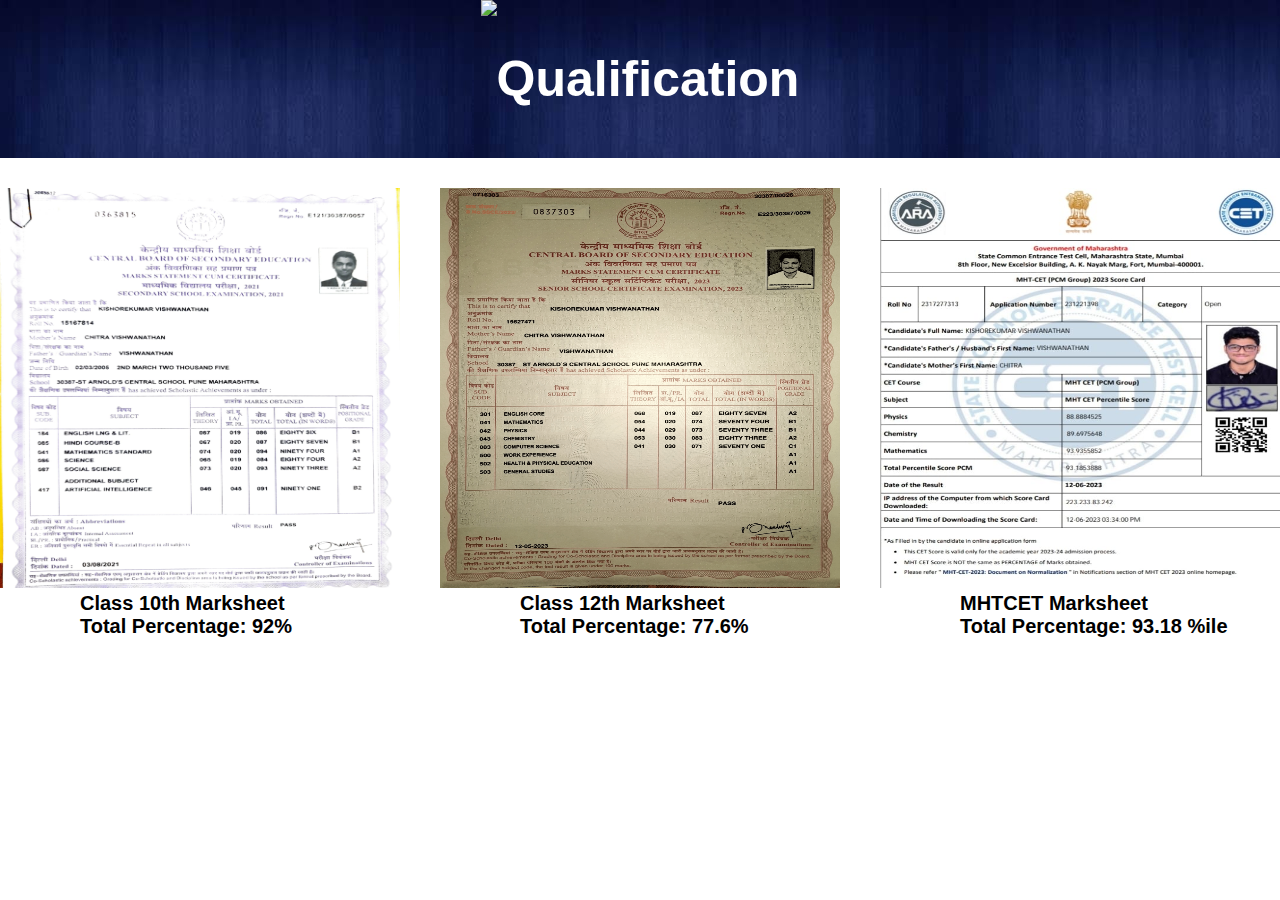
==== qualification.html @ c88cfd36 "First-commit" ====
<!DOCTYPE html>
<html>
    <head>
        <title>Qualification</title>
        <link rel="stylesheet" href="styles/qualification.css"> 
    </head>
    <style>

        .qual-div{
            display: flex;
            position:relative;
            background-image: url("images/OIP-blue.jpg");
            justify-content: center;
            margin:0px;
            padding:0px;}

    </style>
    <body>
        <div class="qual-div">
            <div class="blue-back"><img class="image-qual" src="images/Oip"></div>
            <p class="heading">Qualification</p></div>
        <div class="main">
            <div class="left">
                <div class="left-contents">
                    <img class="image-10th" src="images/10th Marksheet-1.png">
                    <p class="mark-10th-content">Class 10th Marksheet</p>
                    <p class="percent">Total Percentage: 92%</p>
                </div>
            </div>
            <div class="middle">
                <img class="image-10th" src="images/12th Board Marksheet-1.png">
                <p class="mark-10th-content">Class 12th Marksheet</p>
                <p class="percent">Total Percentage: 77.6%</p>
            </div>
            <div class="right">
                <div class="middle">
                    <img class="image-10th" src="images/cet.jpeg">
                    <p class="mark-10th-content">MHTCET Marksheet</p>
                    <p class="percent">Total Percentage: 93.18 %ile</p>
                </div>
            </div>
        </div>
    </body>
</html>
---- styles/qualification.css ----
body, html{
    font-family:Roboto,Arial;
    margin:0px;
    padding:0px;
    padding-bottom:20px;
}
.image-10th{
    width:400px;
    height:400px;
}
.main{
    display: flex;
    flex-direction: rows;
    justify-content: space-between;
}
.qual-div{
    display: flex;
    position:relative;
    background-image: url("images/OIP-blue.jpg");
    justify-content: center;
    margin:0px;
    padding:0px;
}
.heading{
    font-size:50px;
    color:white;
    font-weight:bolder;

}
.left,.middle,.right{
    margin-top:30px;
    display:inline;
}
.mark-10th-content,.percent{
    margin-bottom:0px;
    margin-left:80px;
    margin-top:0px;
    font-size:20px;
    font-weight:bold;
}
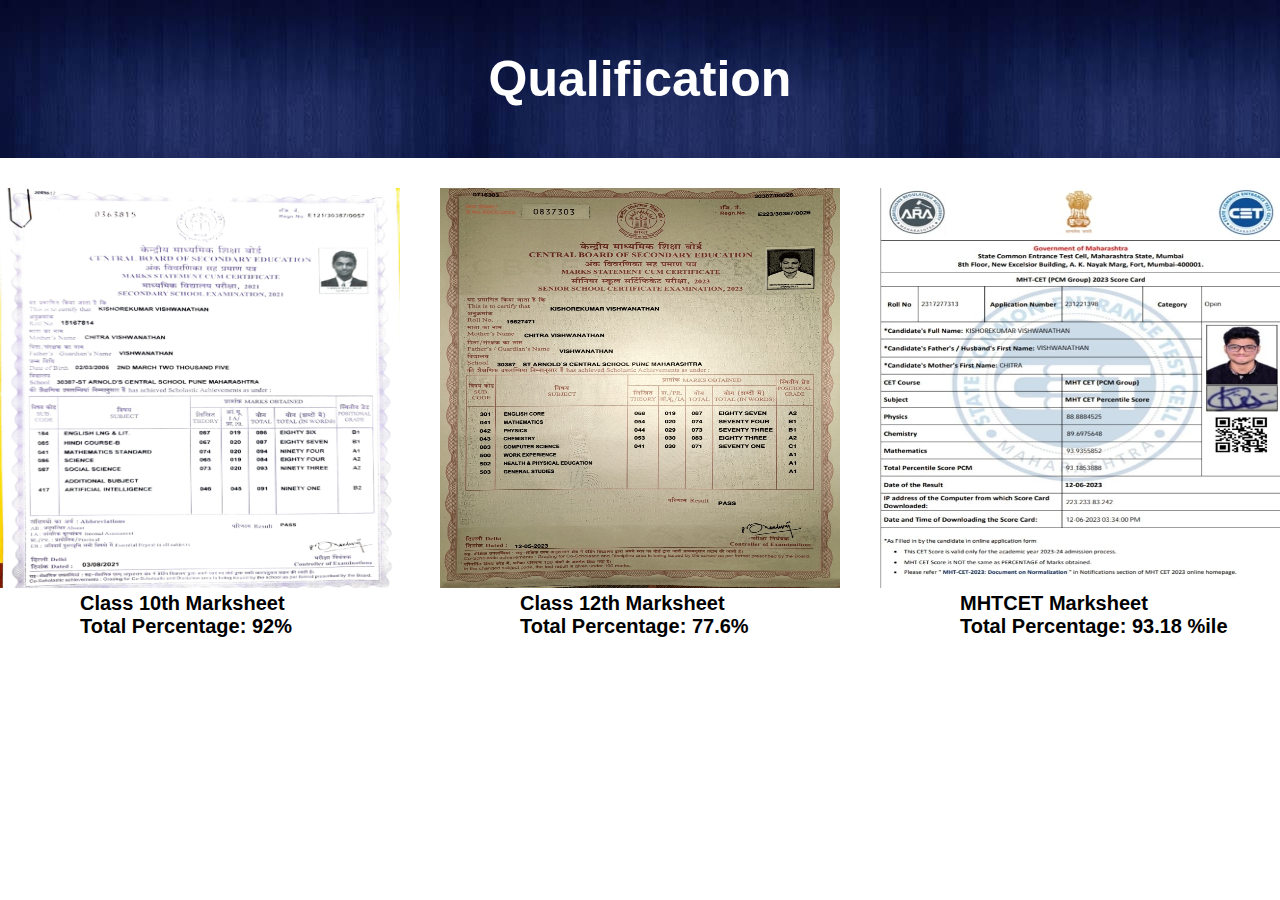
==== commit 465885d4: "second commit" ====
--- a/qualification.html
+++ b/qualification.html
@@ -17,7 +17,6 @@
     </style>
     <body>
         <div class="qual-div">
-            <div class="blue-back"><img class="image-qual" src="images/Oip"></div>
             <p class="heading">Qualification</p></div>
         <div class="main">
             <div class="left">
